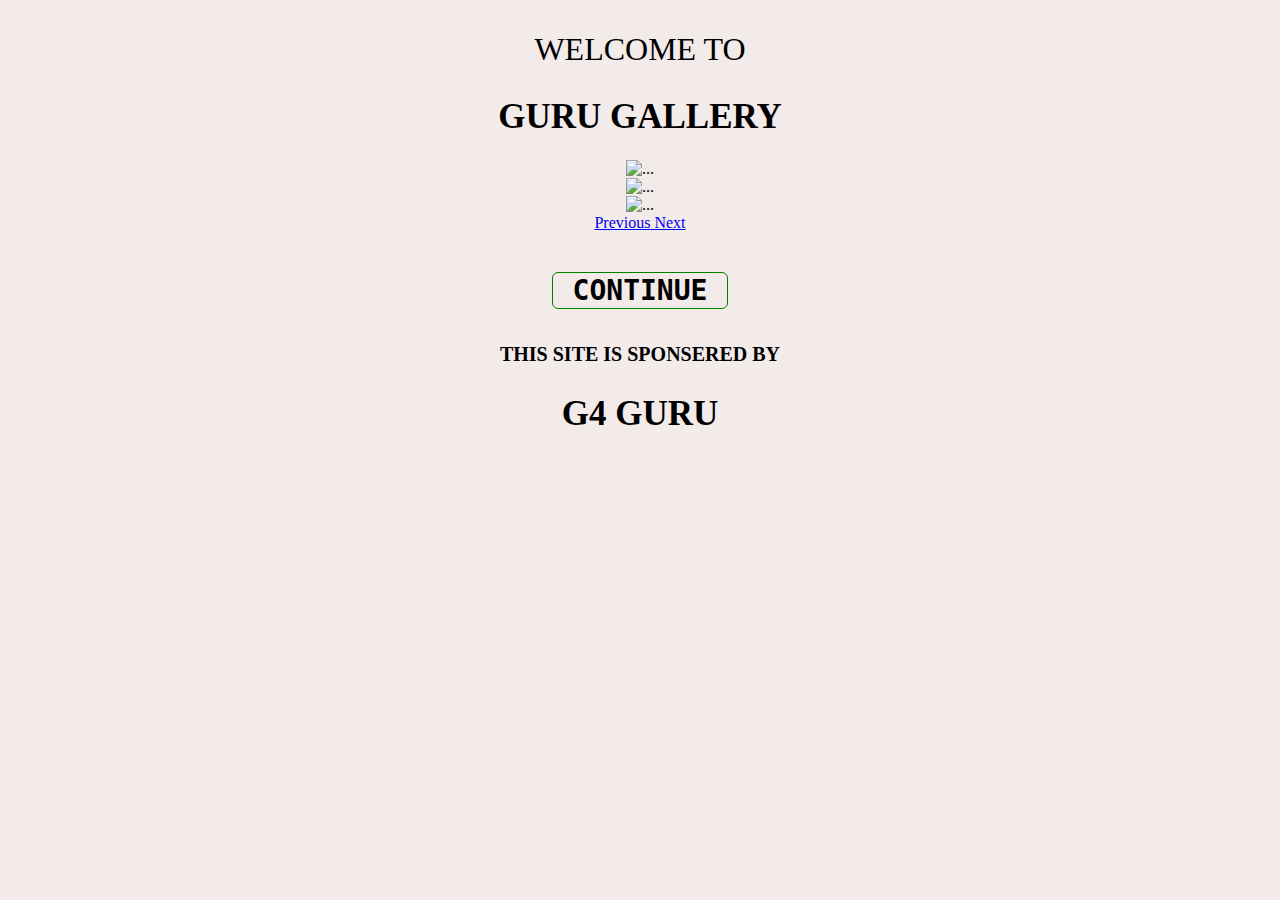
==== index.html @ 378221ff "Update index.html" ====
<!DOCTYPE html>
<html lang="en">
<head>
    <meta charset="UTF-8">
    <meta name="viewport" content="width=device-width, initial-scale=1.0">
    <title>GURU GALLERY</title>
    <link rel="icon" href="images/logo.png" type="image/gif" sizes="16x16">
    <link rel="stylesheet" href="css/style.css">
    <link rel="stylesheet" href="css/bootstrap.min.css">
</head>
<body>
    <section class="welcome-section">
        <div class="container">
            <div class="row">
                <div class="col-lg-12">
                    <h1 class="welcome-text">WELCOME TO</h1>
                    <h1 class="welcome-text2">GURU GALLERY</h1>
                </div>
                <div class="col-lg-12">
                    <div id="GuruSlider" class="carousel slide" data-ride="carousel">
                        <div class="carousel-inner">
                          <div class="carousel-item active">
                            <img src="images/slider1.jpg" class="d-block w-100" alt="...">

                          </div>
                          <div class="carousel-item">
                            <img src="images/slider2.jpg" class="d-block w-100" alt="...">
                          </div>
                          <div class="carousel-item">
                            <img src="images/slider3.jpg" class="d-block w-100" alt="...">
                            </div>
                          </div>
                        </div>
                        <a class="carousel-control-prev" href="#GuruSlider" role="button" data-slide="prev">
                          <span class="carousel-control-prev-icon" aria-hidden="true"></span>
                          <span class="sr-only">Previous</span>
                        </a>
                        <a class="carousel-control-next" href="#GuruSlider" role="button" data-slide="next">
                          <span class="carousel-control-next-icon" aria-hidden="true"></span>
                          <span class="sr-only">Next</span>
                        </a>
                      </div>
                      <div class="col-lg-12">
                        <a class="continuea" href="secondsite.html"><input class="continueBtn" type="button" value="CONTINUE"></a>
                      </div>
                      <div class="col-lg-12">
                        <h1 class="g4-text">THIS SITE IS SPONSERED BY</h1>
                        <h1 class="g4-text1">G4 GURU</h1>
                      </div>
                </div>
            </div>
        </div>
    </section>
</body>
<script src="js/jquery.min.js"></script>
<script src="js/bootstrap.min.js"></script>
<script src="js/script.js"></script>
</html>
---- css/style.css ----
body{
    padding: 0;
    margin: 0;
    background-color: rgb(243, 234, 234);
}
.logo{
    width: 150px;
    margin-left: auto;
    margin-right:auto;
    padding-top: 10px;
}
.welcome-text{
    text-align: center;
    font-weight: 500;
    padding-top: 10px;
}
.welcome-text2{
    text-align: center;
    font-weight: 800;
    padding-top: 5px;
    font-size: 35px;
}
.continuea{
    margin-left: auto;
    margin-right: auto;
}
.continueBtn{
    margin-top: 40px;
    font-size: 28px;
    padding-left: 20px;
    padding-right: 20px;
    border: 1px solid green;
    background: none;
    border-radius: 6px;
    font-weight: 700;
    cursor: pointer;
    margin-bottom: 15px;
    font-family: monospace;
    outline: none;
}
.continueBtn:focus{
    background-color: rgb(18, 235, 18);
}
.Video{
    width:95%;
    margin-top: 30px;
    border-radius: 15px;
    outline: none;
}
.video-section{
    text-align: center;
}
.button-section{
    text-align: center;
}
.Btns{
    margin-top: 25px;
    font-size: 18px;
    padding-left: 10px;
    padding-right: 10px;
    border: 1px solid green;
    background: none;
    border-radius: 6px;
    font-weight: 700;
    cursor: pointer;
    margin-bottom: 15px;
    font-family: monospace;
    outline: none;
}
.Btns:focus{
    background-color: rgb(0, 255, 0);
}
.secondText{
    text-align: center;
    font-weight: 800;
    padding-top: 5px;
    font-size: 35px;
    margin-top: 30px;
}
.secondLogo{
    width: 30%;
    margin-top: 20px;
}
.welcome-section{
    text-align: center;
}
.g4-text{
    text-align: center;
    font-weight: 700;
    padding-top: 5px;
    font-size: 20px;
}
.g4-text1{
    text-align: center;
    font-weight: 900;
    padding-top: 5px;
    font-size: 35px;
}
.head-section{
    text-align: center;
}
.subText{
    font-size: 150%;
    margin-top: 5%;
}
.mainText{
    font-size: 340%;
    font-weight: 900;
    text-align: center;
}
.char-section{
    text-align: center;
}
.card-body{
    background-color: rgb(233, 233, 233);
}
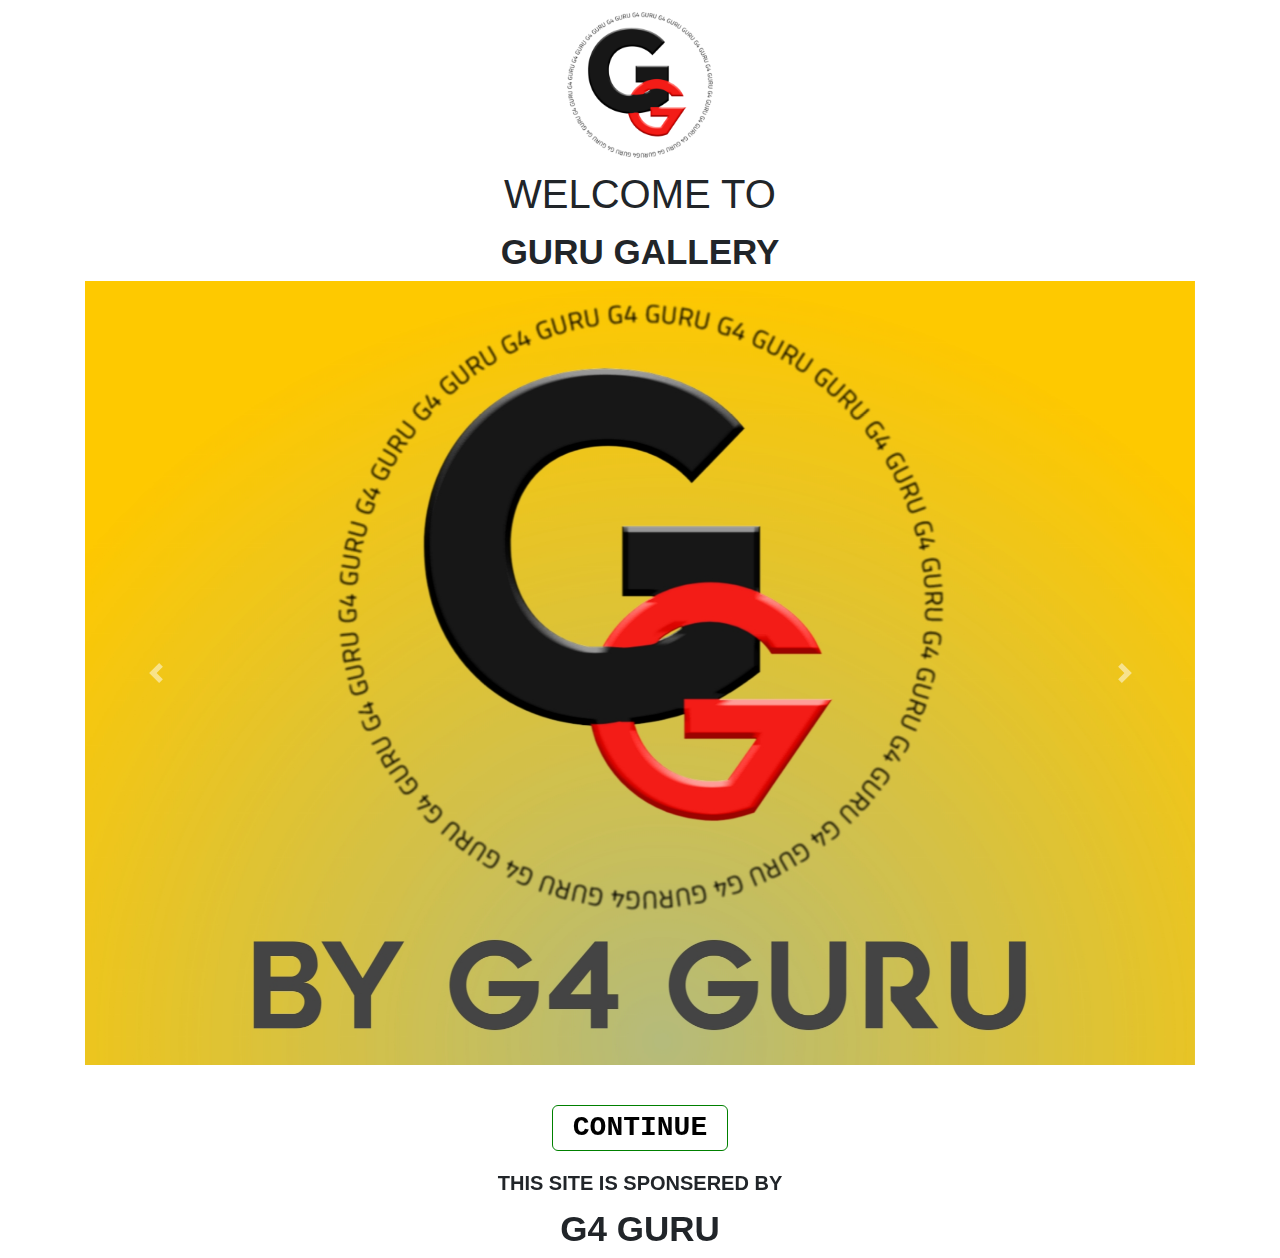
==== commit 16e7ec4f: "Cartoon web" ====
--- a/index.html
+++ b/index.html
@@ -12,6 +12,7 @@
     <section class="welcome-section">
         <div class="container">
             <div class="row">
+                <img src="images/logo.png" class="img-fluid logo" alt="centered image" srcset="">
                 <div class="col-lg-12">
                     <h1 class="welcome-text">WELCOME TO</h1>
                     <h1 class="welcome-text2">GURU GALLERY</h1>
@@ -55,4 +56,4 @@
 <script src="js/jquery.min.js"></script>
 <script src="js/bootstrap.min.js"></script>
 <script src="js/script.js"></script>
-</html>
+</html>--- a/css/style.css
+++ b/css/style.css
@@ -110,7 +110,4 @@
 }
 .char-section{
     text-align: center;
-}
-.card-body{
-    background-color: rgb(233, 233, 233);
-}
+}